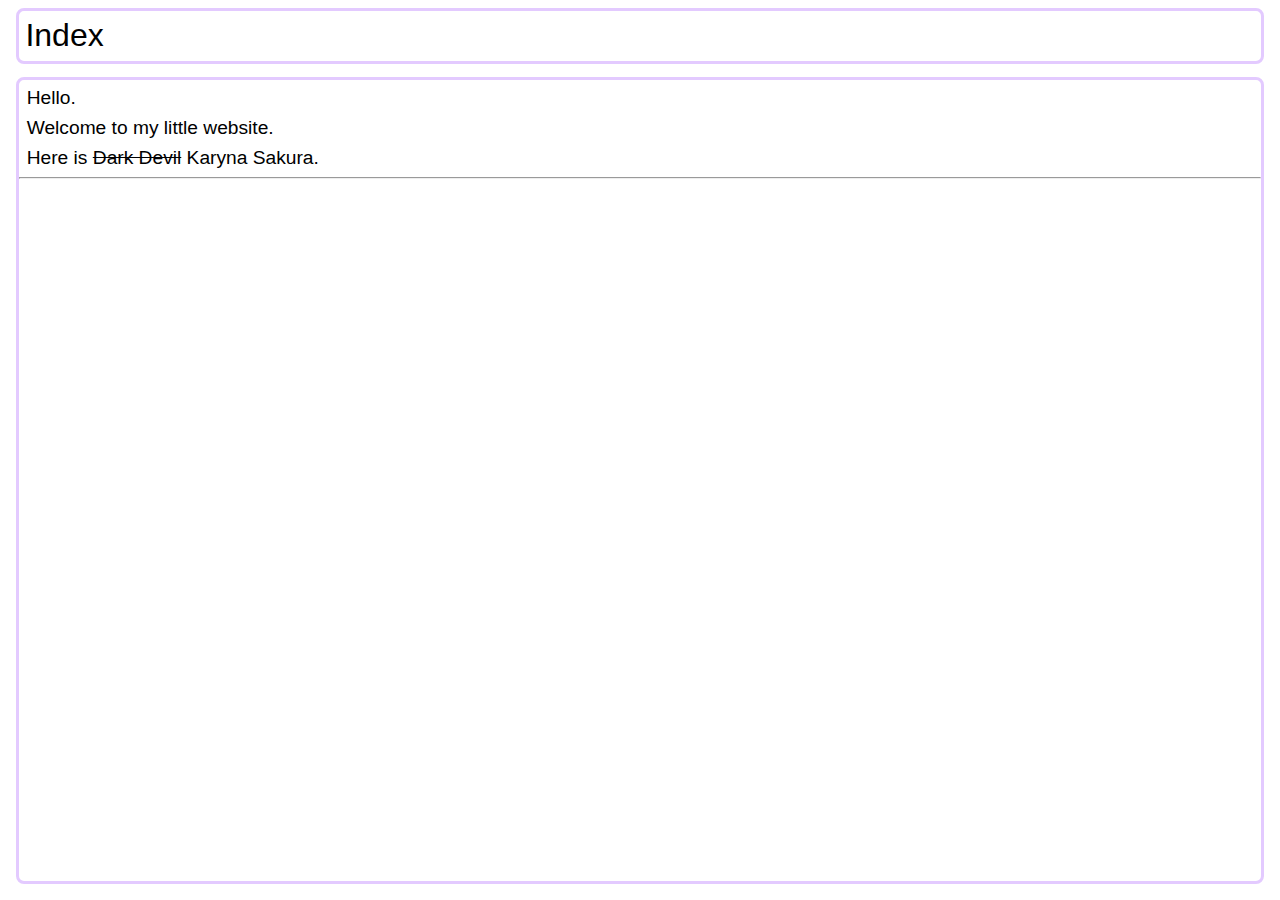
==== index.html @ 3fea3293 "--" ====
<!DOCTYPE html>
<html lang="en-us">

<head>
    <title>Index - かりなさくら</title>
    <meta charset="utf-8" />
    <link href="res/sign.ico" rel="icon" type="image/x-icon" />
    <link href="index.css" rel="stylesheet" type="text/css">
</head>

<body>
    <!--HEAD-->
    <div class="head" >
        <div class="Moving">
            <span><p style="font-size:2em;margin:0.2em">Index</p></span>
            <div class="Moving-content">
                <a href="secret/secret.html">Secret</a>
            </div>
        </div>
    </div>
    <div class="text">
        <!--TEXT-->
        <div class="inside-right">
            
        </div>
        <!--RIGHT-->
        <div>
            <p>Hello.</p>
            <p>Welcome to my little website.</p>
            <p>Here is <del>Dark Devil</del> Karyna Sakura.</p>
            <hr />
        </div>
    </div>
</body>

</html>
---- index.css ----
p {
    font-size: 1.2em;
    font-family:Verdana, Geneva, Tahoma, sans-serif, Consolar, "Microsoft YaHei";
    margin:0.4em;
}

div.head {
    position: fixed;
    border: 0.2em solid;
    border-color: #e3caff;
    border-radius: 0.5em;
    left: 1em;
    right: 1em;
    background-color: white;
}

div.text {
    position: absolute;
    border: 0.2em solid;
    border-color: #e3caff;
    border-radius: 0.5em;
    top: 4.8em;
    left: 1em;
    right: 1em;
    background-color: white;
    z-index: -1;
    bottom: 1em;
}

.Moving {
    position: relative;
    display: inline-block;
}
.Moving-content {
    display: none;
    position: absolute;
    background-color: #f9f9f9;
    min-width: 160px;
    box-shadow: 0px 8px 16px 0px rgba(0,0,0,0.2);
    padding: 12px 16px;
    z-index: 100;
}
.Moving:hover .Moving-content{
    display: block;
}

.inside-right {
    position: relative;
    float: right;

    width: 10%;
    

    border-left-style: solid;
    border-left-color: #e3caff;
    border-left-width: 1px;
}
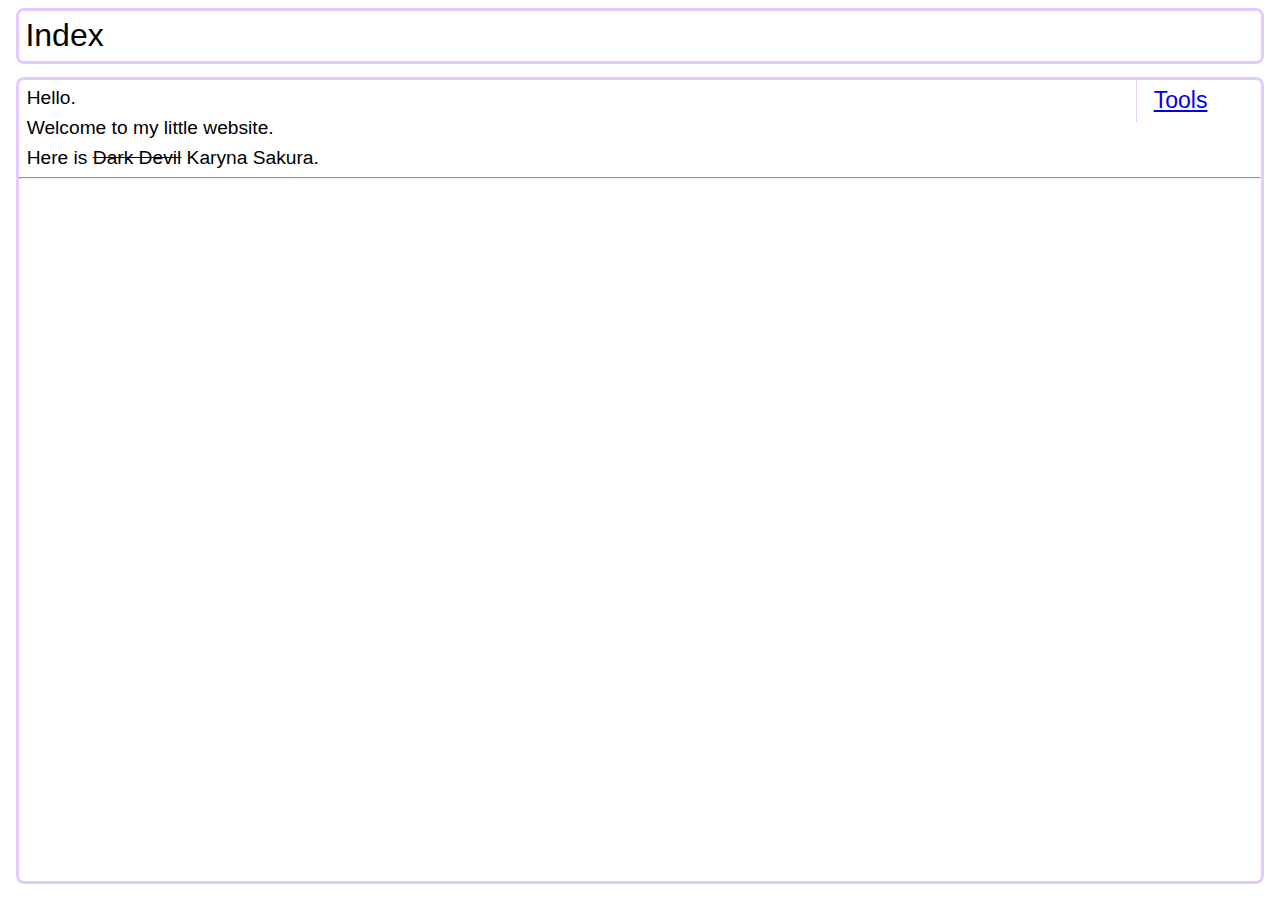
==== commit 0d75024d: "--" ====
--- a/index.html
+++ b/index.html
@@ -21,7 +21,9 @@
     <div class="text">
         <!--TEXT-->
         <div class="inside-right">
-            
+            <p>
+                <a href="tools/tools.html">Tools</a>
+            </p>
         </div>
         <!--RIGHT-->
         <div>
--- a/index.css
+++ b/index.css
@@ -2,6 +2,11 @@
     font-size: 1.2em;
     font-family:Verdana, Geneva, Tahoma, sans-serif, Consolar, "Microsoft YaHei";
     margin:0.4em;
+}
+a {
+    font-size: 1.2em;
+    font-family: Verdana, Geneva, Tahoma, sans-serif, Consolar, "Microsoft YaHei";
+    margin: 0.4em;
 }
 
 div.head {
